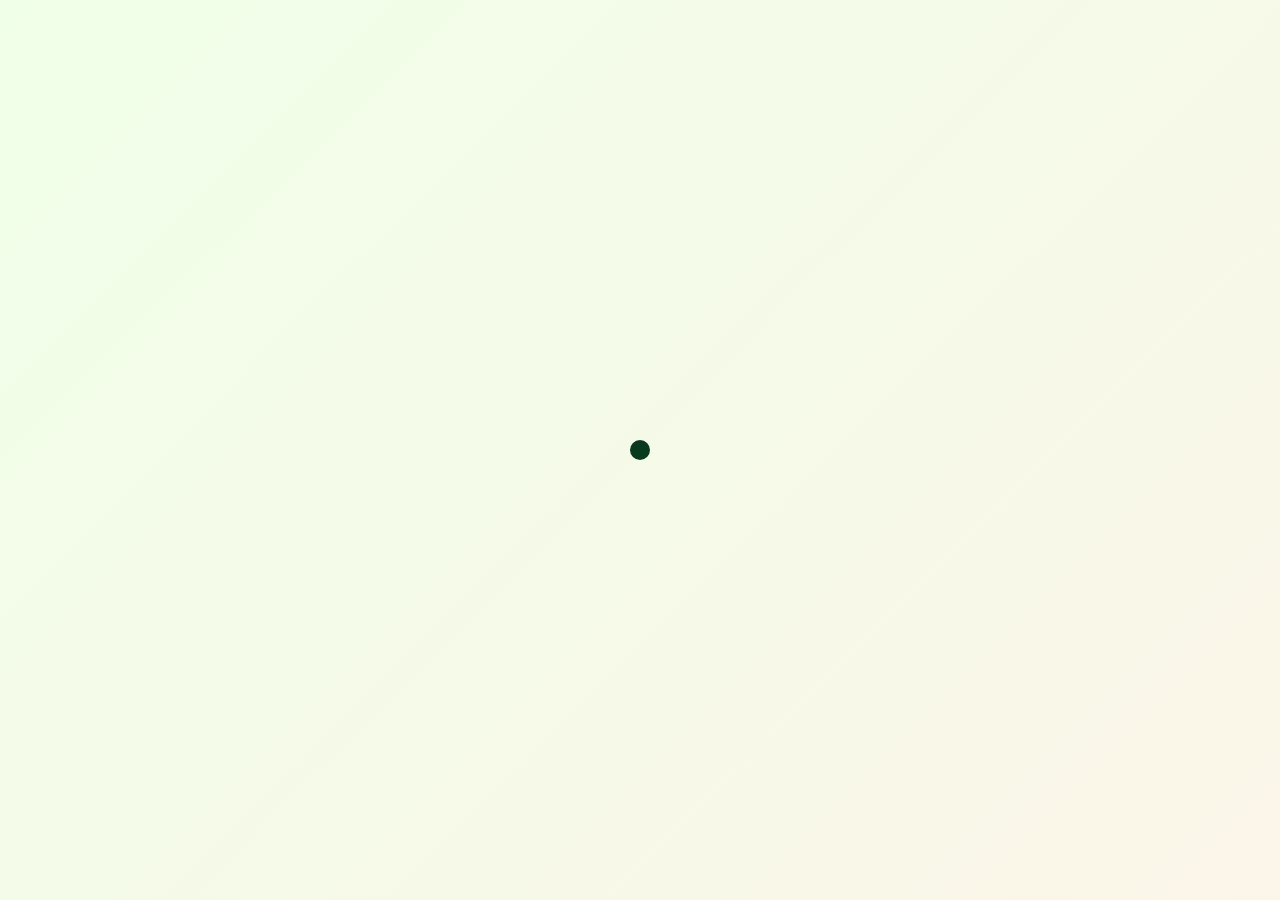
==== index.html @ b0254568 "Add files via upload" ====
<!DOCTYPE html>
<html lang="en">
<head>
    <meta charset="UTF-8">
    <meta name="viewport" content="width=device-width, initial-scale=1.0">
    <title>Happy Birthday</title>
    <script src="https://cdnjs.cloudflare.com/ajax/libs/gsap/3.12.2/gsap.min.js"></script>
    <link rel="stylesheet" href="style.css">
    
</head>
<body>
    <div class="cursor"></div>
    <div class="container">
        <h1>Happiest Birthday Bubbly🎂</h1>
        <div class="greeting"></div>
        <button class="cta-button">Let's Go! Check Message✉️</button>
    </div>

    <script src="script.js">
        
    </script>
</body>
</html>
---- style.css ----
* {
    margin: 0;
    padding: 0;
    box-sizing: border-box;
    cursor: none;
}

body {
    min-height: 100vh;
    display: flex;
    flex-direction: column;
    align-items: center;
    justify-content: center;
    background: linear-gradient(-45deg, #fee9f7, #e8f5fe, #fef2e8, #f0ffe8);
    background-size: 400% 400%;
    animation: gradientBG 15s ease infinite;
    font-family: 'Arial Rounded MT Bold', Arial, sans-serif;
    overflow: hidden;
    position: relative;
}

.cursor {
    width: 20px;
    height: 20px;
    background: pink;
    border-radius: 50%;
    position: fixed;
    pointer-events: none;
    mix-blend-mode: difference;
    transition: transform 0.2s;
}

.container {
    text-align: center;
    z-index: 1;
}

h1 {
    font-size: 3.5rem;
    color: #ff69b4;
    text-shadow: 0 0 10px rgba(255, 105, 180, 0.5);
    margin-bottom: 2rem;
    opacity: 0;
}

.greeting {
    font-size: 1.5rem;
    color: #8a2be2;
    margin-bottom: 3rem;
    min-height: 2em;
}

.cta-button {
    padding: 1rem 2rem;
    font-size: 1.2rem;
    background: linear-gradient(45deg, #ff69b4, #ff99cc);
    border: none;
    border-radius: 50px;
    color: white;
    cursor: pointer;
    box-shadow: 0 0 15px rgba(255, 105, 180, 0.5);
    transition: transform 0.3s, box-shadow 0.3s;
    opacity: 0;
}

.cta-button:hover {
    transform: scale(1.1);
    box-shadow: 0 0 25px rgba(255, 105, 180, 0.7);
}

.floating {
    position: absolute;
    pointer-events: none;
    opacity: 0;
}

@keyframes gradientBG {
    0% { background-position: 0% 50%; }
    50% { background-position: 100% 50%; }
    100% { background-position: 0% 50%; }
}

@media (max-width: 768px) {
    h1 { font-size: 2rem; }
    .greeting { font-size: 1.2rem; }
    .cta-button { font-size: 1rem; }
}
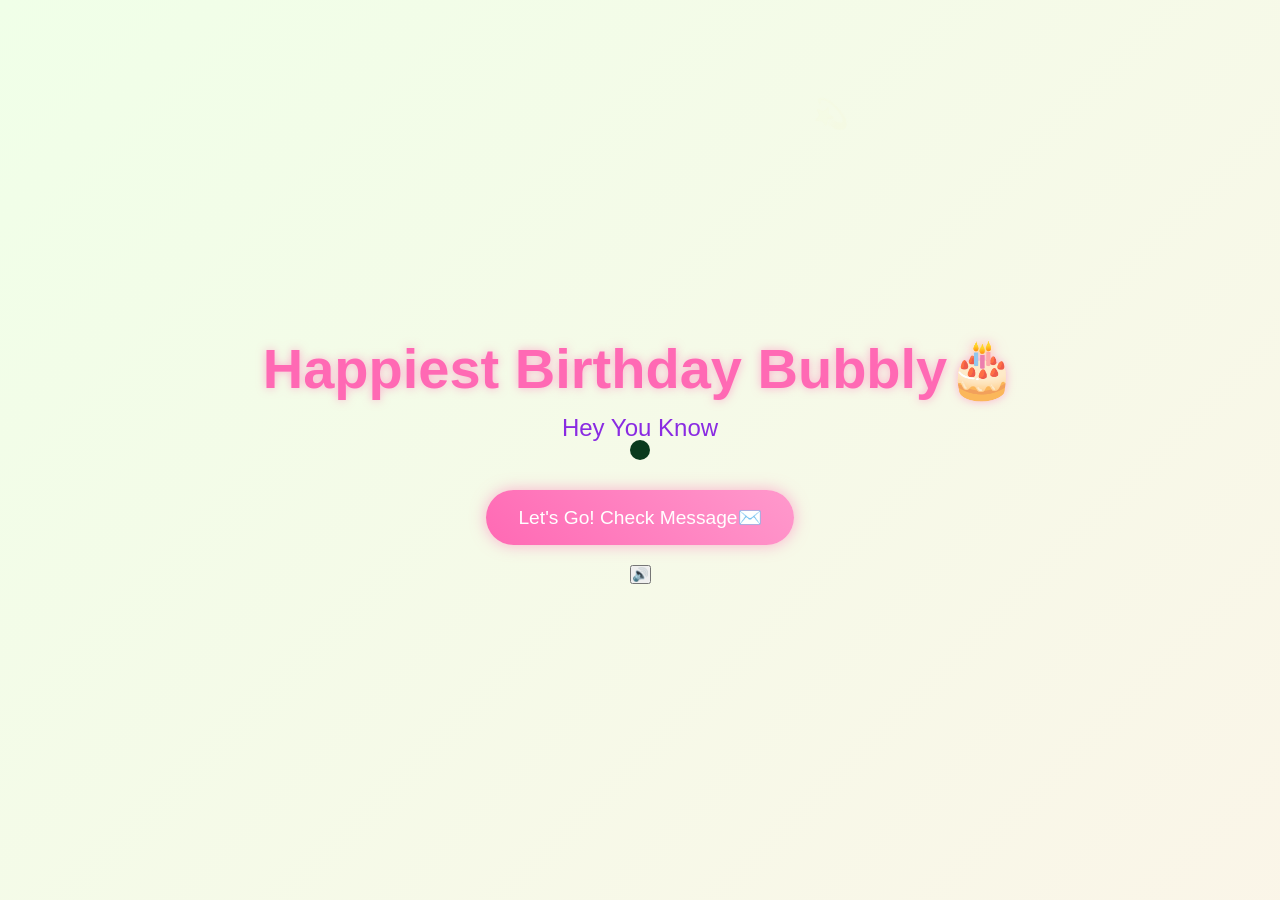
==== commit 547b7dba: "Update index.html" ====
--- a/index.html
+++ b/index.html
@@ -16,8 +16,11 @@
         <button class="cta-button">Let's Go! Check Message✉️</button>
     </div>
 
+     <audio id="bg-music" src="music.mp3" loop></audio>
+    <button id="music-toggle" aria-label="Toggle music">🔊</button>
+    
     <script src="script.js">
         
     </script>
 </body>
-</html>+</html>
